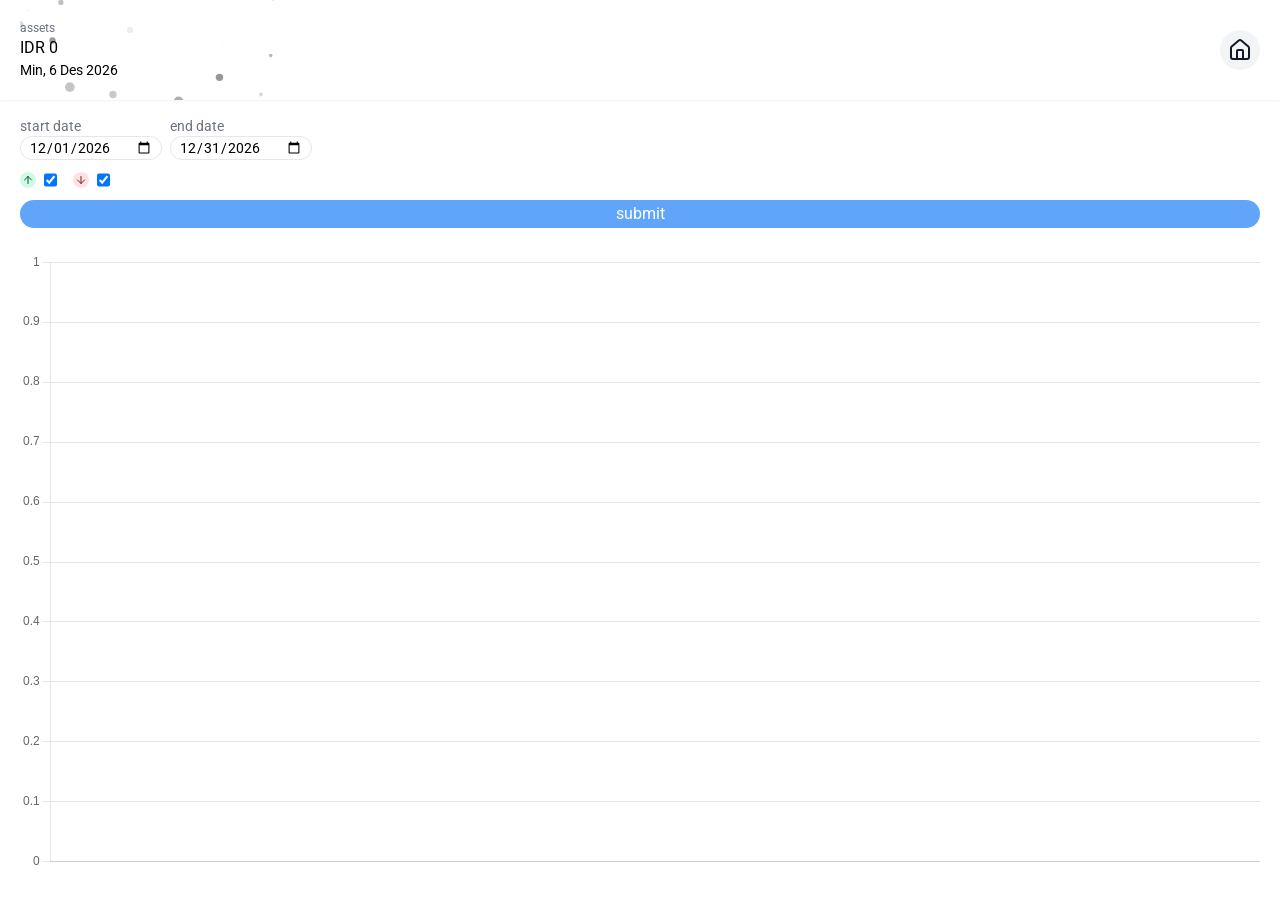
==== analys/index.html @ f6c544c0 "add chart" ====
<!doctype html>
<html lang="en">

<head>
    <meta charset="UTF-8" />
    <meta name="viewport" content="width=device-width, initial-scale=1.0" />
    <title>My Finance - Analys</title>
    <link rel="stylesheet" href="/assets/css/style.css" />
    <link rel="stylesheet" href="/assets/css/tailwind.min.css" />
    <link rel="stylesheet" href="/assets/css/datatables.min.css" />
    <link rel="stylesheet" href="/assets/css/sweetalert2.min.css" />
    <link rel="manifest" href="/manifest.json" />
</head>

<body class="relative" id="body">

    <div class="fixed z-10 w-screen nav flex justify-between items-center bg-white p-5 drop-shadow-sm filter">
        <div class="absolute bottom-0" id="particles-js"></div>
        <div class="">
            <div class="">
                <p class="text-xs text-gray-500">assets</p>
                <p id="ttl-assets">IDR 0</p>
            </div>
            <p class="text-sm whitespace-nowrap" id="dateNow"></p>
        </div>

        <div class="flex gap-2">
            <a href="/"
                class="bg-gray-100 rounded-full drop-shadow-lg w-10 h-10 z-10 flex justify-center items-center text-gray-900">
                <i data-lucide="home"></i>
            </a>
        </div>
    </div>
    <br /><br /><br />
    <br />



    <!-- content -->
    <div class="p-5">
        <div class="flex flex-col gap-3">
            <div class="flex gap-2 flex-">
                <div class="flex flex-col">
                    <label for="start" class="text-sm text-gray-500">start date</label>
                    <input type="date" name="start" id="start" class="border px-2 rounded-full text-sm">
                </div>
                <div class="flex flex-col">
                    <label for="end" class="text-sm text-gray-500">end date</label>
                    <input type="date" name="end" id="end" class="border px-2 rounded-full text-sm">
                </div>
            </div>

            <div class="flex gap-2 text-sm gap-4">
                <label class="flex gap-2">
                    <div
                        class="w-4 h-4 flex justify-center items-center rounded-full bg-green-100 text-green-900">
                        <i data-lucide="arrow-up" class="w-3 h-3"></i>
                    </div>
                    <input type="checkbox" id="cb-income" checked>
                    
                </label>

                <label class="flex gap-2">
                    <div
                        class="w-4 h-4 flex justify-center items-center rounded-full bg-red-100 text-red-900">
                        <i data-lucide="arrow-down" class="w-3 h-3"></i>
                    </div>
                    <input type="checkbox" id="cb-expense" checked>
                    
                </label>
            </div>

            <button class="px-4 py-0.5 bg-blue-400 rounded-full text-white" id="submit-data">submit</button>
        </div>

        <br>
        <canvas id="myChart"></canvas>
    </div>



    <script src="/lib/datatables.min.js"></script>
    <script src="/lib/chart.umd.min.js"></script>
    <script src="/lib/lucide.min.js"></script>
    <script src="/lib/particles.min.js"></script>
    <script src="/lib/sweetalert2.all.min.js"></script>
    <script type="module" src="./script.js"></script>
    <script type="module" src="/utils/utils.js"></script>
</body>

</html>
---- assets/css/style.css ----
@font-face {
  font-family: Roboto;
  src: url("../fonts/Roboto-Regular.ttf");
  font-style: normal;
  font-weight: 400;
}
* {
  font-family: Roboto, sans-serif !important;
}
::-webkit-scrollbar {
  display: none !important;
}
input {
  transition: none !important;
  -webkit-transition: none !important;
  -moz-transition: none !important;
  -ms-transition: none !important;
  -o-transition: none !important;
}

.select-acc:disabled {
  border: rgb(0, 0, 0);
  opacity: 0.5;

}
.select-acc:disabled:hover{
  cursor: not-allowed;
}
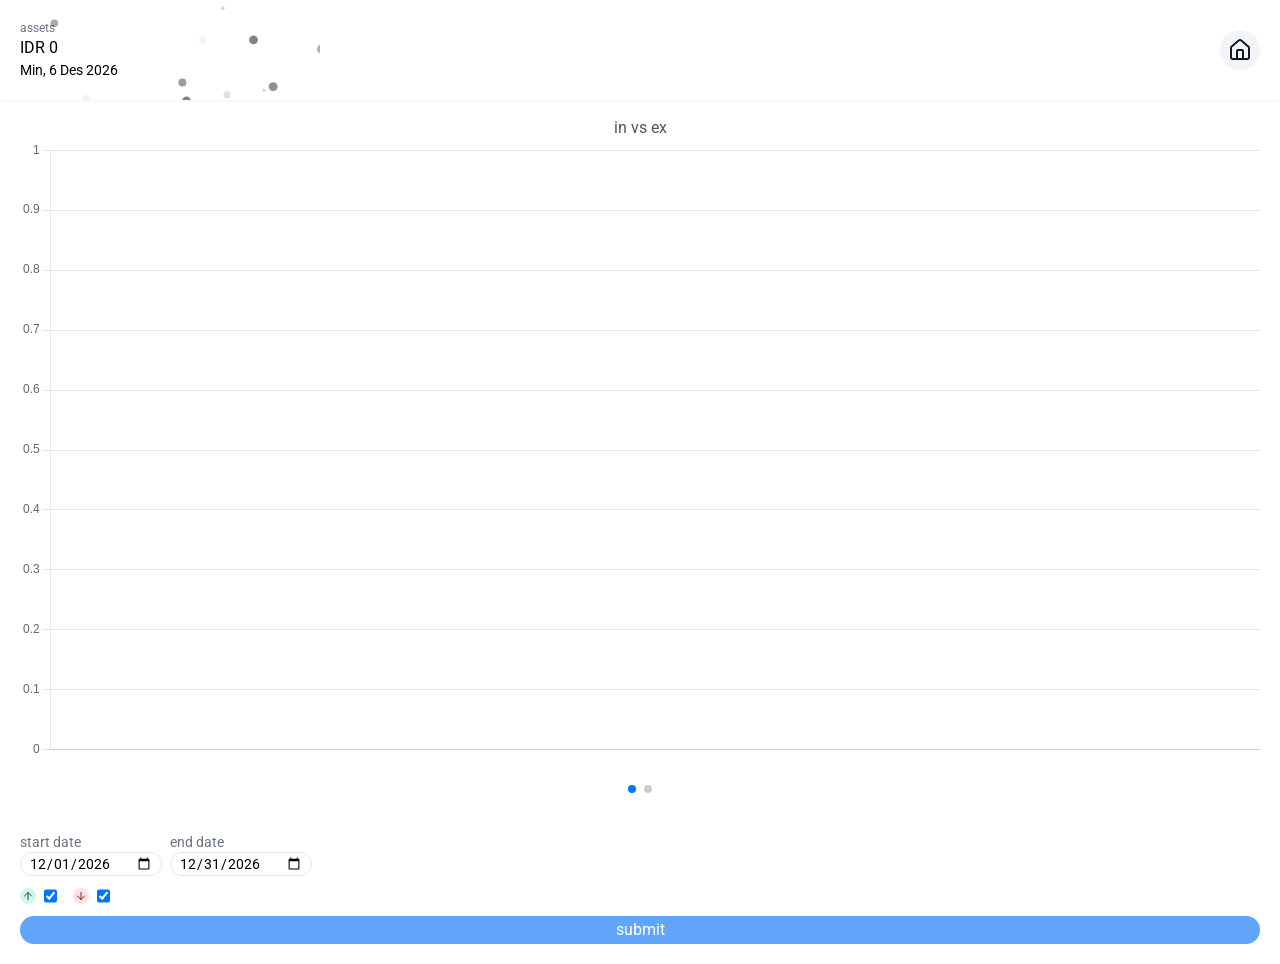
==== commit 064beba6: "giga update" ====
--- a/analys/index.html
+++ b/analys/index.html
@@ -9,6 +9,7 @@
     <link rel="stylesheet" href="/assets/css/tailwind.min.css" />
     <link rel="stylesheet" href="/assets/css/datatables.min.css" />
     <link rel="stylesheet" href="/assets/css/sweetalert2.min.css" />
+    <link rel="stylesheet" href="/assets/css/swiper_bundle.min.css">
     <link rel="manifest" href="/manifest.json" />
 </head>
 
@@ -38,6 +39,25 @@
 
     <!-- content -->
     <div class="p-5">
+
+        <div class="swiper">
+            <div class="swiper-wrapper">
+                <div class="swiper-slide">
+                    <p class="text-center text-gray-600">in vs ex</p>
+                    <canvas id="myChart"></canvas>
+                </div>
+                <div class="swiper-slide">
+                    <p class="text-center text-gray-600">Cash Flow</p>
+                    <canvas id="myChartCash"></canvas>
+                </div>
+            </div>
+            <br><br>
+            <div class="swiper-pagination"></div>
+
+        </div>
+
+        <br>
+
         <div class="flex flex-col gap-3">
             <div class="flex gap-2 flex-">
                 <div class="flex flex-col">
@@ -52,34 +72,31 @@
 
             <div class="flex gap-2 text-sm gap-4">
                 <label class="flex gap-2">
-                    <div
-                        class="w-4 h-4 flex justify-center items-center rounded-full bg-green-100 text-green-900">
+                    <div class="w-4 h-4 flex justify-center items-center rounded-full bg-green-100 text-green-900">
                         <i data-lucide="arrow-up" class="w-3 h-3"></i>
                     </div>
                     <input type="checkbox" id="cb-income" checked>
-                    
+
                 </label>
 
                 <label class="flex gap-2">
-                    <div
-                        class="w-4 h-4 flex justify-center items-center rounded-full bg-red-100 text-red-900">
+                    <div class="w-4 h-4 flex justify-center items-center rounded-full bg-red-100 text-red-900">
                         <i data-lucide="arrow-down" class="w-3 h-3"></i>
                     </div>
                     <input type="checkbox" id="cb-expense" checked>
-                    
+
                 </label>
             </div>
 
             <button class="px-4 py-0.5 bg-blue-400 rounded-full text-white" id="submit-data">submit</button>
         </div>
 
-        <br>
-        <canvas id="myChart"></canvas>
     </div>
 
 
 
     <script src="/lib/datatables.min.js"></script>
+    <script src="/lib/swiper_bundle.min.js"></script>
     <script src="/lib/chart.umd.min.js"></script>
     <script src="/lib/lucide.min.js"></script>
     <script src="/lib/particles.min.js"></script>
